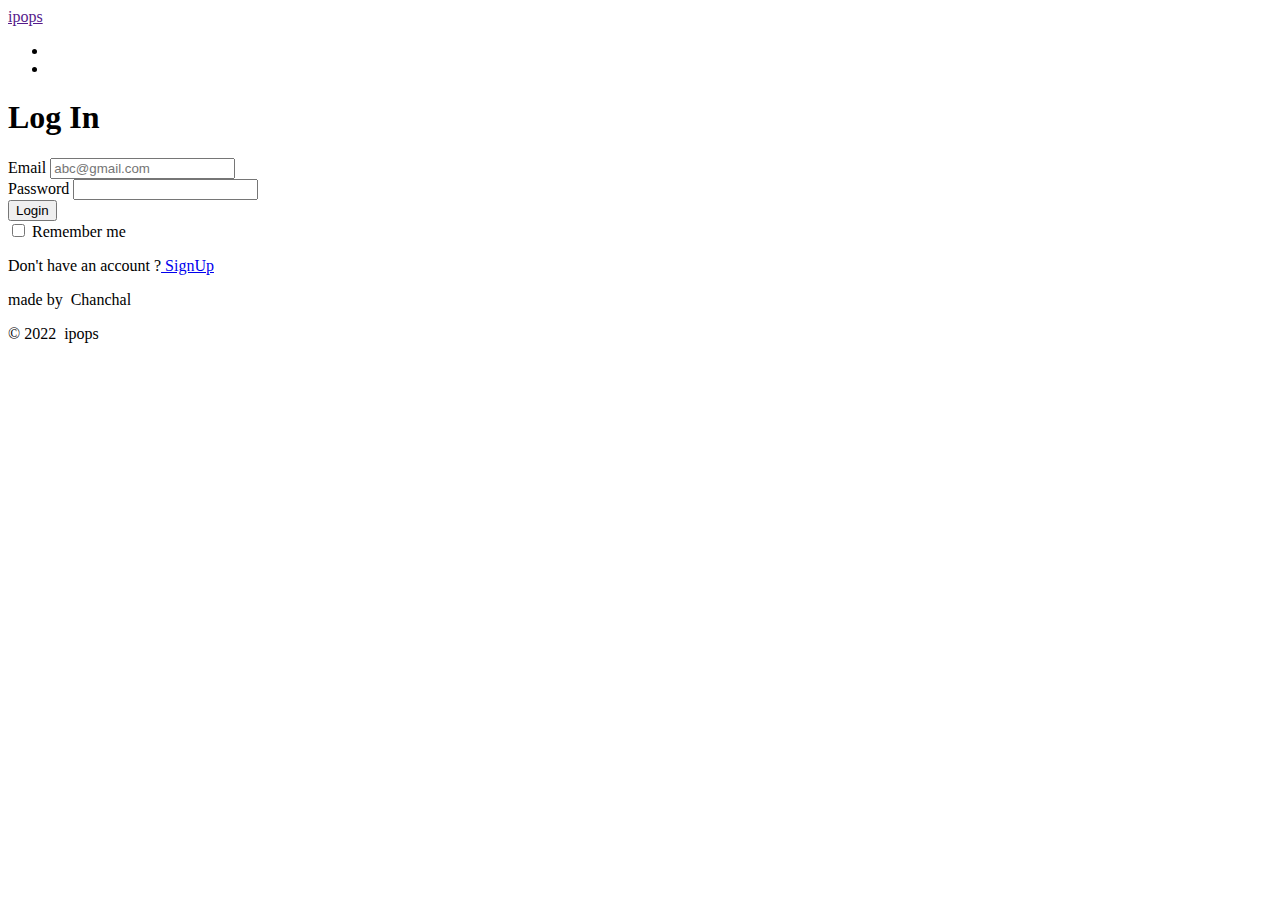
==== login.html @ 16e4937c "Create login.html" ====
<!DOCTYPE html>
<html lang="en">
<head>
    <meta charset="UTF-8">
    <meta http-equiv="X-UA-Compatible" content="IE=edge">
    <meta name="viewport" content="width=device-width, initial-scale=1.0"> 
    <link rel='stylesheet' href='https://breezecss.netlify.app/styles/breeze.css' >
    <link rel="stylesheet" href="./styles/main.css" class="stylesheet">

    <title>ipops</title>
</head>
<body>
    <header class="navbars">
        <!--a href="#" class="menu-icon">
            <img src="path-of-the-image" width="35px" height="35px" alt="logo" />
        </!--a>-->
        <a href="" class="brand-name h6">
            ipops
        </a>
        <nav>
            <ul>
                <li class="list-items">
                    <i class="fas fa-heart fa-lg"></i>
                </li>
                <li class="list-items">
                    <i class="fas fa-shopping-cart fa-lg"></i>
                </li>
            </ul>
        </nav>
    </header>

    <!-----login section---->
    <main>
    <div class="form-container">
        <form class="form">
            <h1 class="form-heading h5">Log In</h1>
            <div class="input-grp">
                <label>Email</label>
                <input type="email" placeholder="abc@gmail.com" class="input-field" />
            </div>
            <div class="input-grp">
                <label>Password</label>
                <input type="password" class="input-field" />
            </div>
            <button class="button btn-secondary">Login</button>
            <div>
                <input type="checkbox" /> <lable> Remember me</lable> 
            </div>
            <p>Don't have an account ?<a href="signup.html" class="primary-text"> SignUp</a></p>
        </form>
    </div>
    </main>
    <!------footer section-->
    <footer class="footer">
        <p class="text-md footer-header">made by &nbsp;<span>Chanchal</span></p>
        <div class="socials">
          <a class="links" href="https://github.com/chanchal16" target="_blank">
            <i class="fab fa-github fa-2x"></i></a>
          <a class="links" href="https://twitter.com/chanchal16_" target="_blank" >
            <i class="fab fa-twitter fa-2x"></i></a>
          <a class="links" href="https://www.linkedin.com/in/rajput07/" target="_blank">
            <i class="fab fa-linkedin-in fa-2x"></i></a>
        </div>
        <p class="text-xs footer-header">© 2022 &nbsp;<span>ipops</span></p>
      </footer>
</body>
</html>
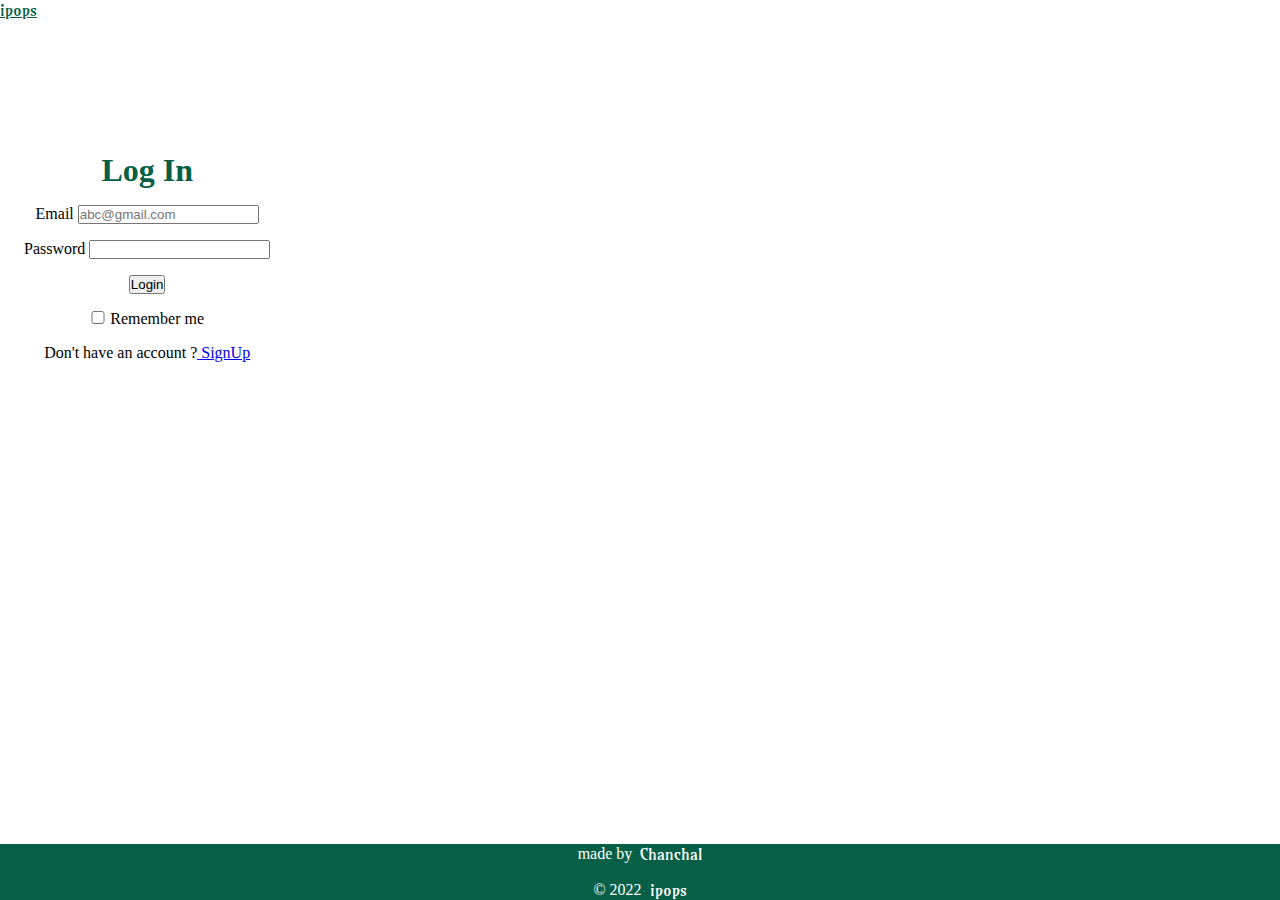
==== commit 4296119f: "Update - add links" ====
--- a/login.html
+++ b/login.html
@@ -42,7 +42,7 @@
                 <label>Password</label>
                 <input type="password" class="input-field" />
             </div>
-            <button class="button btn-secondary">Login</button>
+            <a href="./features/products.html"><button class="button btn-secondary">Login</button></a>
             <div>
                 <input type="checkbox" /> <lable> Remember me</lable> 
             </div>
--- a/styles/main.css
+++ b/styles/main.css
@@ -0,0 +1,32 @@
+@import url('https://fonts.googleapis.com/css2?family=Amarante&display=swap');
+@import './login.css';
+@import './footer.css';
+@import './variables.css';
+@import './sidebar.css';
+@import './products.css';
+@import './wishlist.css';
+@import './cart.css';
+
+*,
+*:before,
+*:after {
+  margin: 0;
+  padding: 0;
+  box-sizing: border-box;
+}
+body{
+  display: flex;
+  flex-direction: column;
+    min-height: 100vh;
+}
+main{
+  flex-grow: 1;
+  display: flex;
+}
+.navbars{
+  background-color: var(--secondary);
+}
+.brand-name:hover,
+.list-items:hover{
+    color: var(--emrald-dark);
+}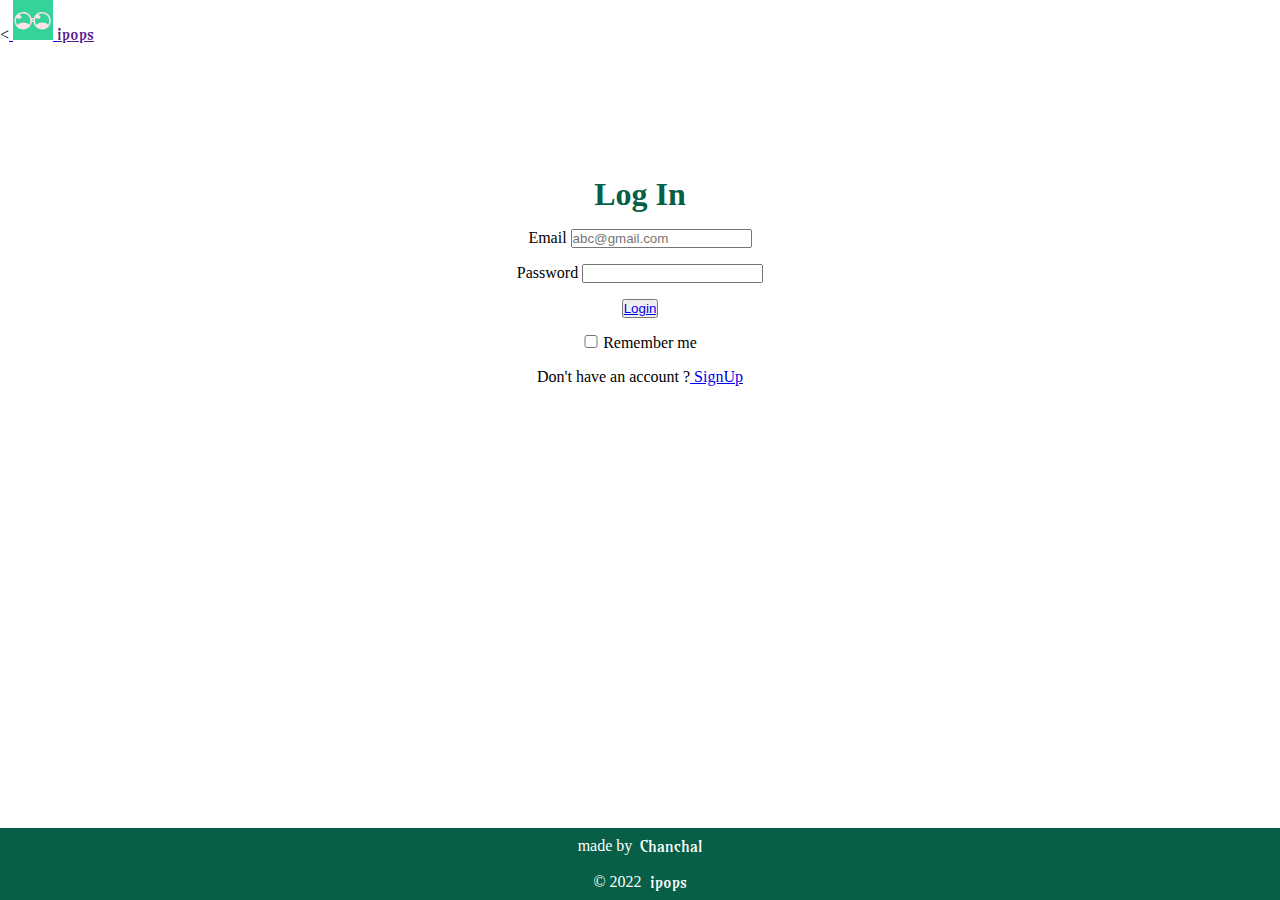
==== commit 0a19f636: "chore - add logo." ====
--- a/login.html
+++ b/login.html
@@ -11,9 +11,9 @@
 </head>
 <body>
     <header class="navbars">
-        <!--a href="#" class="menu-icon">
-            <img src="path-of-the-image" width="35px" height="35px" alt="logo" />
-        </!--a>-->
+        <<a href="#" class="menu-icon">
+            <img src="./assets/spectacle-lenses.svg" width="40px" height="40px" alt="logo" />
+        </a>
         <a href="" class="brand-name h6">
             ipops
         </a>
@@ -42,7 +42,7 @@
                 <label>Password</label>
                 <input type="password" class="input-field" />
             </div>
-            <a href="./features/products.html"><button class="button btn-secondary">Login</button></a>
+            <button class="button btn-secondary"><a href="./features/products.html">Login</a></button>
             <div>
                 <input type="checkbox" /> <lable> Remember me</lable> 
             </div>
--- a/styles/main.css
+++ b/styles/main.css
@@ -17,16 +17,19 @@
 body{
   display: flex;
   flex-direction: column;
-    min-height: 100vh;
+  min-height: 100vh;
 }
 main{
   flex-grow: 1;
+  
+}
+.main-container{
   display: flex;
 }
 .navbars{
   background-color: var(--secondary);
 }
 .brand-name:hover,
-.list-items:hover{
+a:hover{
     color: var(--emrald-dark);
 }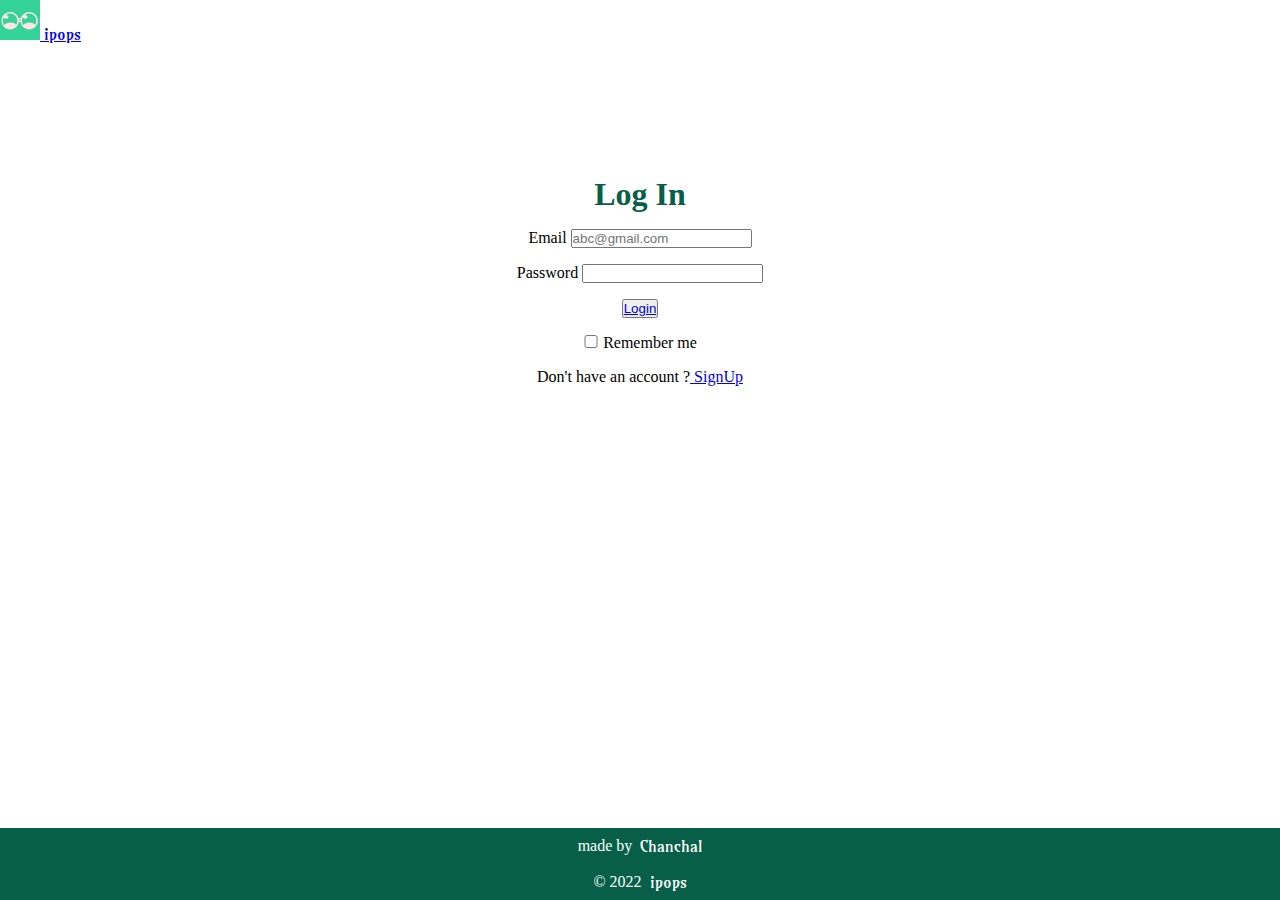
==== commit 390667f1: "chore - add home path" ====
--- a/login.html
+++ b/login.html
@@ -11,10 +11,10 @@
 </head>
 <body>
     <header class="navbars">
-        <<a href="#" class="menu-icon">
+        <a href="./index.html" class="menu-icon">
             <img src="./assets/spectacle-lenses.svg" width="40px" height="40px" alt="logo" />
         </a>
-        <a href="" class="brand-name h6">
+        <a href="./index.html" class="brand-name h6">
             ipops
         </a>
         <nav>
--- a/styles/main.css
+++ b/styles/main.css
@@ -29,7 +29,13 @@
 .navbars{
   background-color: var(--secondary);
 }
+.brand-name{
+  font-family: var(--font);
+}
 .brand-name:hover,
-a:hover{
+.list-items a:hover{
     color: var(--emrald-dark);
+}
+.menu-icon{
+  padding: 0;
 }